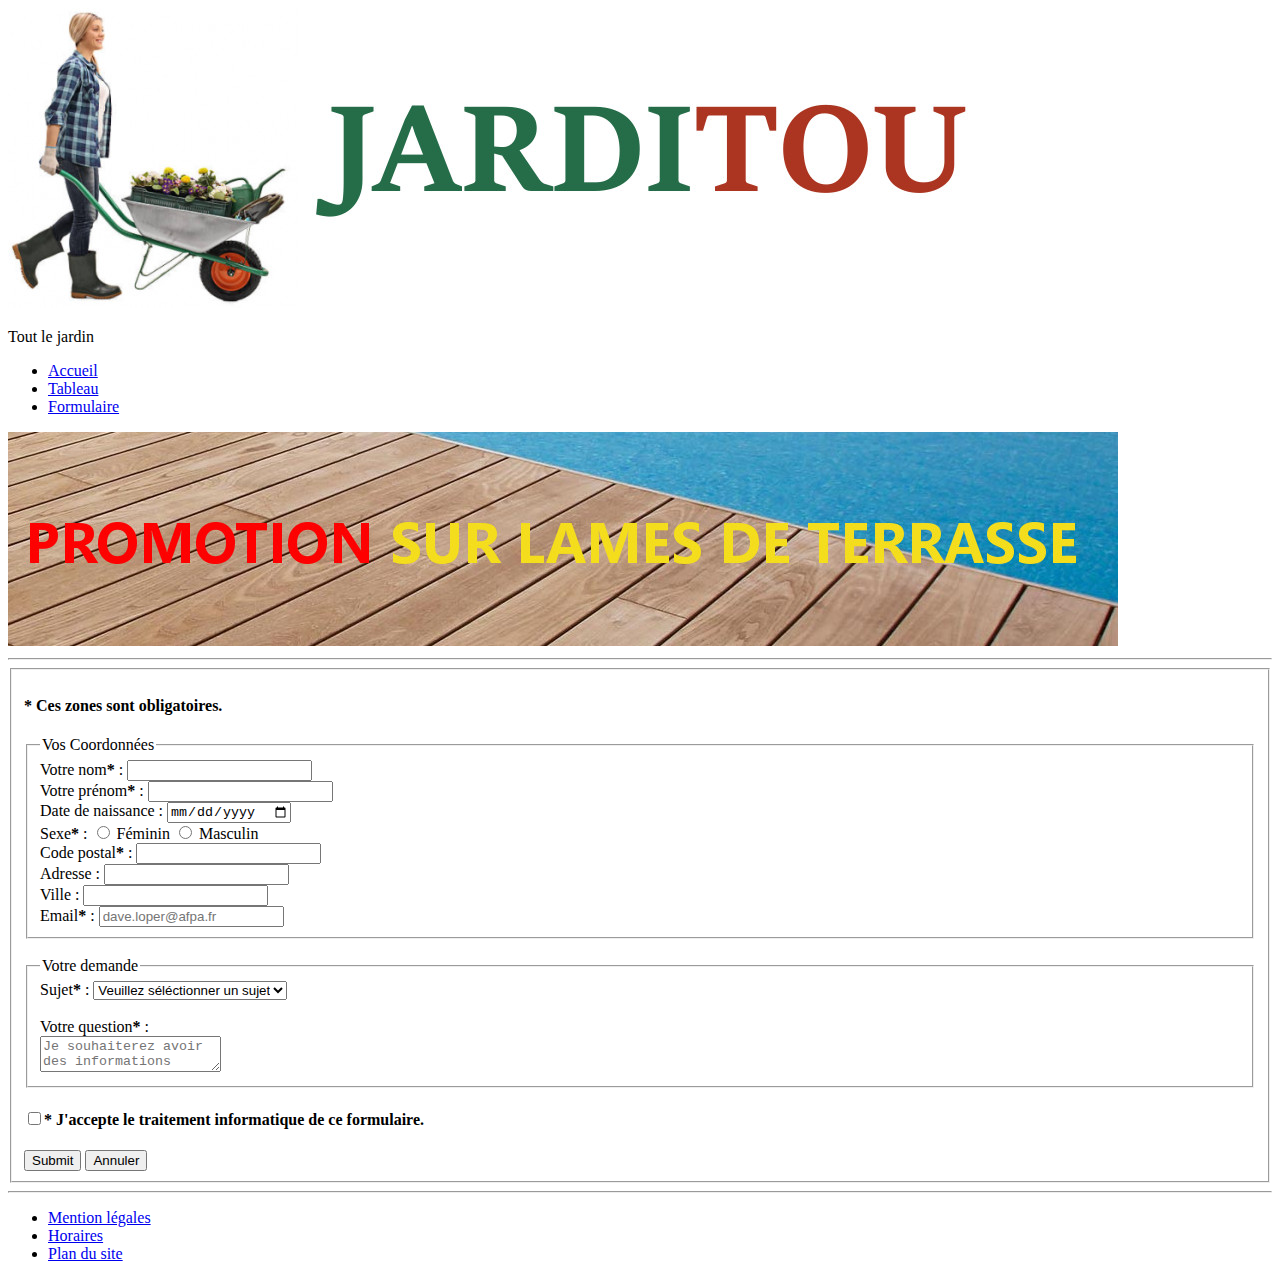
==== contact.html @ 191d5e93 "Jarditou Bootstrap" ====
<!DOCTYPE html>
<html lang="fr">
  <head>
    <meta charset="UTF-8">
    <meta name="viewport" content="width=device-width, initial-scale=1.0, shrink-to-fit=no">
    <title>Formulaire</title>
    <link rel="icon" href="assets/img/jarditou_logo.jpg">
    <link rel="stylesheet" href="assets/css/style.css">
  </head>

<body>

    <header class="flex">     <!--Entete-->
        <img class="one" id="one" src="assets/img/jarditou_logo.jpg" alt="jarditou_logo">
        <p class="two flex" id="two">Tout le jardin</p>
      </header>     <!--Fin Entete-->
  
  
      <nav typeof="SiteNavigationElement">      <!--Menu Navigation-->
        <ul class="nav-list flex">
          <li><a class="nav-list-item" href="index.html">Accueil</a></li>
          <li><a class="nav-list-item" href="tableau.html">Tableau</a></li>
          <li><a class="nav-list-item" href="contact.html">Formulaire</a></li>
        </ul>
        <img class="promo" src="assets/img/promotion.jpg" alt="promotion">      <!--Banderole Promo-->
      </nav>      <!--Fin Menu Navigation-->

    <hr>

    <form action="http://bienvu.net/script.php" method="get" id="formulaire">

        
    <fieldset id="form">
        <h4><b>* </b>Ces zones sont obligatoires.</h4>
        <fieldset class="form1">

            <legend>Vos Coordonnées</legend>

                <label for="nom" class="formu" >Votre nom<b>* </b>: </label><input required type="text" name="nom" id="nom" class="formu">

            <br>

                <label for="prenom" class="formu">Votre prénom<b>* </b>: </label><input required type="text" name="prenom" id="prenom" class="formu">

            <br>

                <label for="ddn" class="formu">Date de naissance : </label><input type="date" name="ddn" id="ddn" class="formu">

            <br>


            <label for=sexe class="formu"> Sexe<b>*</b> : </label>
                <input type="radio" name="sexe" value="Féminin" required id="sexe" class="formu"> Féminin
                <input type="radio" name="sexe" value="Masculin" class="formu"> Masculin

            <br>

                <label for="cp" class="formu">Code postal<b>* </b>: </label><input required type="number" name="cp" id="cp" class="formu">

            <br>

                <label for="adresse" class="formu">Adresse : </label><input type="text" name="adresse" id="adresse" class="formu">

            <br>

                <label for="ville" class="formu">Ville : </label><input type="text" name="ville" id="ville" class="formu">

            <br>

                <label for="email" class="formu">Email<b>* </b>: </label><input required type="email" name="email" id="email" placeholder="dave.loper@afpa.fr" class="formu" >

        </fieldset>   

            <br>

        <fieldset class="form1">

            <legend>Votre demande</legend>

            <label for="sujet" class="formu">Sujet<b>* </b>: </label>

                <select id="demande" class="formu" name="sujet" required> 

                    <option value="" selected disabled>Veuillez séléctionner un sujet</option>

                    <option value="commandes" id="commande">Mes commandes</option>

                    <option value="question" id="question">Question sur un produit</option>

                    <option value="réclamation" id="reclamation">Réclamation</option>

                    <option value="autres" id="autre">Autres</option>

                </select>
            <br>
            <br>

            <label for="question" class="formu">Votre question<b>* </b>: </label>
            <br>
            <span>
                <textarea class="formu" id="subject" name="subject" placeholder="Je souhaiterez avoir des informations concernant la Promotion sur les lames de terrasse."></textarea>
            </span>
                  
        </fieldset>

        <h4><input type="checkbox" name="conditions" value="j'accepte le traitement informatique de ce formulaire" class="formu"><b>* </b>J'accepte le traitement informatique de ce formulaire.</h4>

                <input type="submit">

                <input type="reset" value="Annuler">
    </fieldset>
                   
    </form>

    <hr>
    
    <footer class="footer">
        <ul class="nav-list">
            <li><a href="#" class="nav-list-item">Mention légales</a></li>
            <li><a href="#" class="nav-list-item">Horaires</a></li>
            <li><a href="#" class="nav-list-item">Plan du site</a></li>       
        </ul>
    </footer>

</body>

</html>
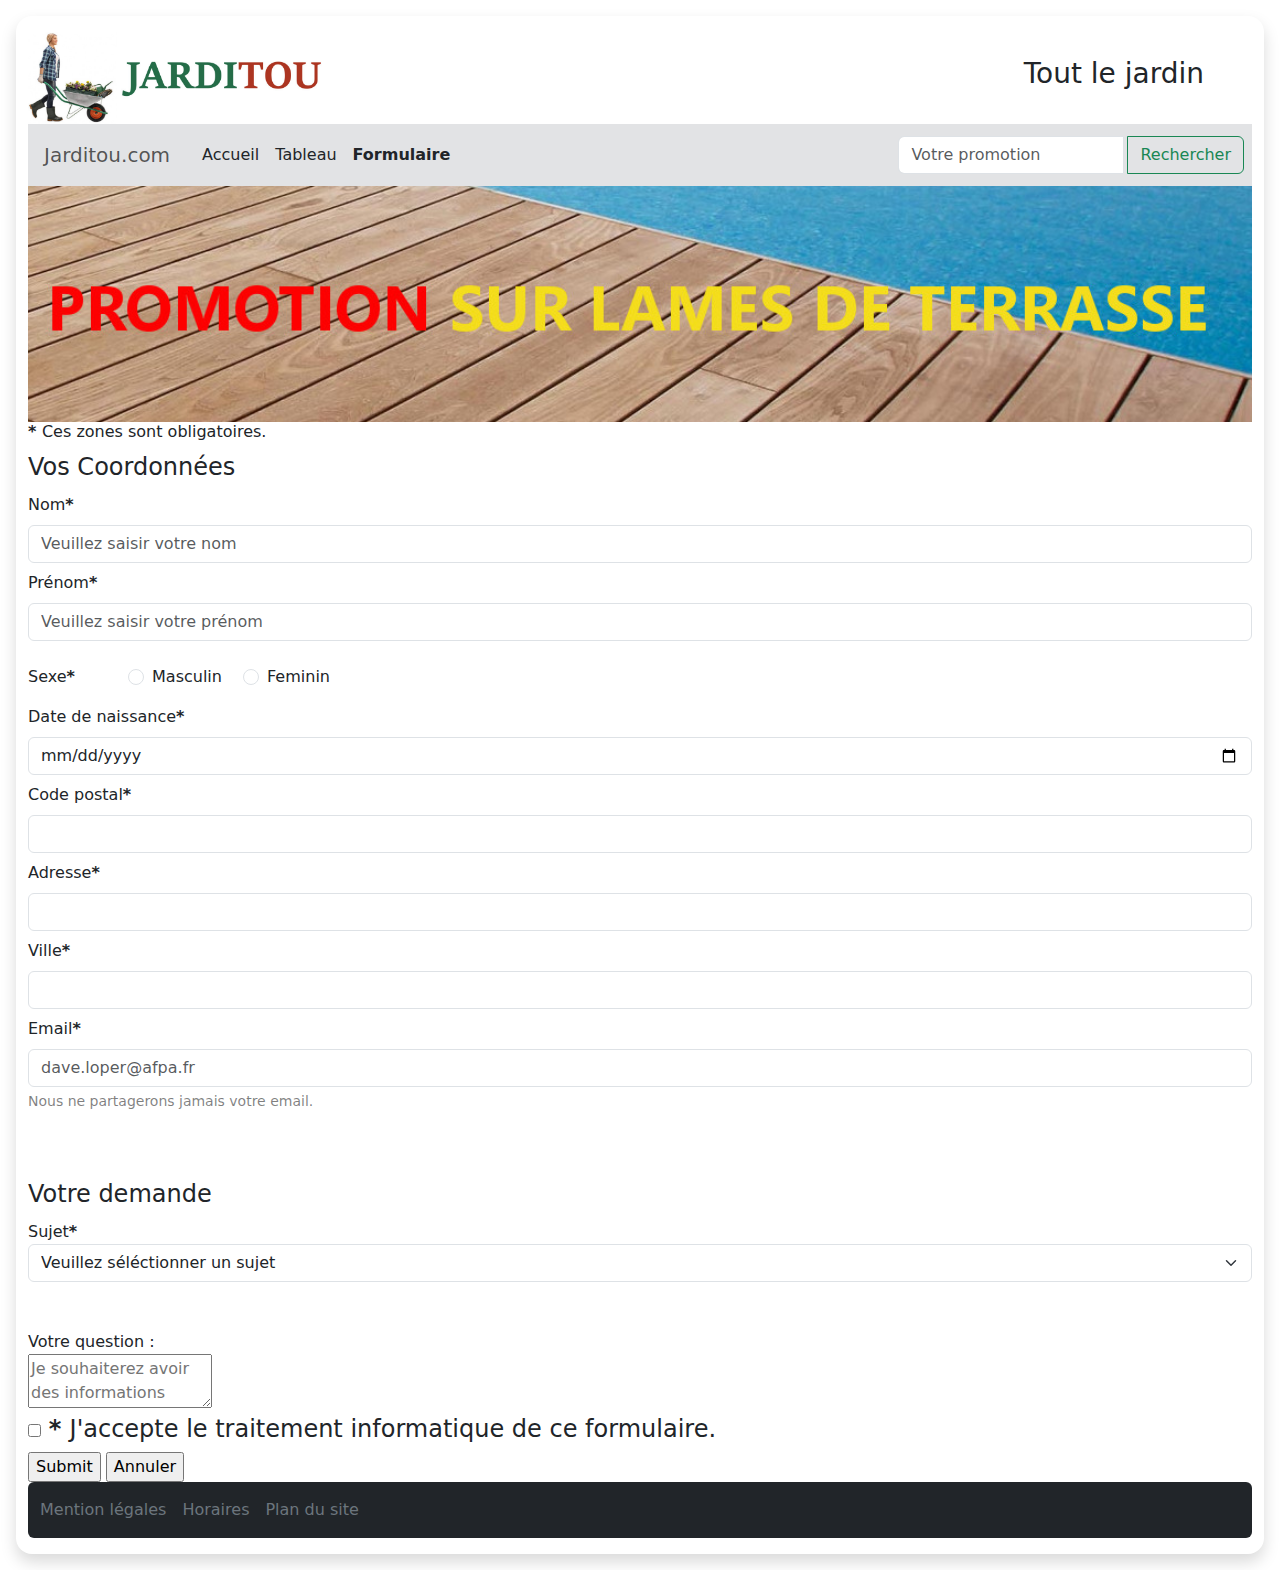
==== commit 71f09e55: "Début contact en bootstrap" ====
--- a/contact.html
+++ b/contact.html
@@ -5,123 +5,205 @@
     <meta name="viewport" content="width=device-width, initial-scale=1.0, shrink-to-fit=no">
     <title>Formulaire</title>
     <link rel="icon" href="assets/img/jarditou_logo.jpg">
-    <link rel="stylesheet" href="assets/css/style.css">
+    <link
+    href="https://cdn.jsdelivr.net/npm/bootstrap@5.3.2/dist/css/bootstrap.min.css"
+    rel="stylesheet"
+  />
+  <!-- <script src="https://cdn.jsdelivr.net/npm/bootstrap@5.3.2/dist/js/bootstrap.bundle.min.js"></script> -->
   </head>
 
-<body>
-
-    <header class="flex">     <!--Entete-->
-        <img class="one" id="one" src="assets/img/jarditou_logo.jpg" alt="jarditou_logo">
-        <p class="two flex" id="two">Tout le jardin</p>
-      </header>     <!--Fin Entete-->
-  
-  
-      <nav typeof="SiteNavigationElement">      <!--Menu Navigation-->
-        <ul class="nav-list flex">
-          <li><a class="nav-list-item" href="index.html">Accueil</a></li>
-          <li><a class="nav-list-item" href="tableau.html">Tableau</a></li>
-          <li><a class="nav-list-item" href="contact.html">Formulaire</a></li>
-        </ul>
-        <img class="promo" src="assets/img/promotion.jpg" alt="promotion">      <!--Banderole Promo-->
-      </nav>      <!--Fin Menu Navigation-->
-
-    <hr>
-
-    <form action="http://bienvu.net/script.php" method="get" id="formulaire">
-
-        
-    <fieldset id="form">
-        <h4><b>* </b>Ces zones sont obligatoires.</h4>
-        <fieldset class="form1">
-
+  <body class="shadow m-3 py-3 rounded-4">
+    <div class="container-fluid">
+        <!--Entete-->
+        <header class="d-none d-md-block">
+          <div class="d-flex justify-content-between">
+            <img
+              class="w-25 img-fluid"
+              id="one"
+              src="assets/img/jarditou_logo.jpg"
+              alt="jarditou_logo"
+            />
+            <h2 class="align-self-center w-auto me-5 fs-3 fw-normal" id="two">Tout le jardin</h2>
+          </div>
+        </header>
+        <!--Fin Entete-->
+
+        <nav class="navbar navbar-expand-md bg-secondary-subtle">
+          <ul class="navbar-nav">
+            <li class="nav-item">
+              <a href="index.html" class="nav-link ms-2 fs-5 align-self-center">Jarditou.com</a>
+            </li>
+          </ul>
+          <div class="collapse navbar-collapse ps-3" id="navbarNav">
+            <ul class="navbar-nav">
+              <li class="nav-item">
+                <a href="index.html" class="nav-link text-dark">Accueil</a>
+              </li>
+              <li class="nav-item">
+                <a href="tableau.html" class="nav-link text-dark">Tableau</a>
+              </li>
+              <li class="nav-item">
+                <a href="contact.html" class="nav-link text-dark fw-semibold">Formulaire</a>
+              </li>
+            </ul>
+          </div>
+          <div>
+            <div class="input-group">
+              <input
+                type="text"
+                class="form-control d-none d-md-block me-1 fs-6 fw-light"
+                id="inputRecherche"
+                placeholder="Votre promotion"
+              />
+              <button
+                type="submit"
+                class="btn btn-outline-success me-2 d-none d-md-block"
+              >
+                Rechercher
+              </button>
+            </div>
+            <button
+            class="navbar-toggler me-3"
+            type="button"
+            data-bs-toggle="collapse"
+            data-bs-target="#navbarNav"
+            aria-controls="navbarNav"
+            aria-expanded="false"
+            aria-label="Toggle navigation"
+          >
+            <span class="navbar-toggler-icon"></span>
+          </button>
+          </div>
+        </nav>
+
+        <img
+          src="assets/img/promotion.jpg"
+          alt="promotion"
+          class="img-fluid col-12"
+        />
+        <!-- Bande Promo -->
+      <div>
+        <form action="http://bienvu.net/script.php" method="get" id="formulaire" novalidate>
+          <fieldset id="form">
+            <h6><b>* </b>Ces zones sont obligatoires.</h6>
+          <fieldset>
             <legend>Vos Coordonnées</legend>
-
-                <label for="nom" class="formu" >Votre nom<b>* </b>: </label><input required type="text" name="nom" id="nom" class="formu">
-
-            <br>
-
-                <label for="prenom" class="formu">Votre prénom<b>* </b>: </label><input required type="text" name="prenom" id="prenom" class="formu">
-
-            <br>
-
-                <label for="ddn" class="formu">Date de naissance : </label><input type="date" name="ddn" id="ddn" class="formu">
-
-            <br>
-
-
-            <label for=sexe class="formu"> Sexe<b>*</b> : </label>
-                <input type="radio" name="sexe" value="Féminin" required id="sexe" class="formu"> Féminin
-                <input type="radio" name="sexe" value="Masculin" class="formu"> Masculin
-
-            <br>
-
-                <label for="cp" class="formu">Code postal<b>* </b>: </label><input required type="number" name="cp" id="cp" class="formu">
-
-            <br>
-
-                <label for="adresse" class="formu">Adresse : </label><input type="text" name="adresse" id="adresse" class="formu">
-
-            <br>
-
-                <label for="ville" class="formu">Ville : </label><input type="text" name="ville" id="ville" class="formu">
-
-            <br>
-
-                <label for="email" class="formu">Email<b>* </b>: </label><input required type="email" name="email" id="email" placeholder="dave.loper@afpa.fr" class="formu" >
-
-        </fieldset>   
-
-            <br>
-
-        <fieldset class="form1">
-
-            <legend>Votre demande</legend>
-
-            <label for="sujet" class="formu">Sujet<b>* </b>: </label>
-
-                <select id="demande" class="formu" name="sujet" required> 
-
-                    <option value="" selected disabled>Veuillez séléctionner un sujet</option>
-
-                    <option value="commandes" id="commande">Mes commandes</option>
-
-                    <option value="question" id="question">Question sur un produit</option>
-
-                    <option value="réclamation" id="reclamation">Réclamation</option>
-
-                    <option value="autres" id="autre">Autres</option>
-
-                </select>
-            <br>
-            <br>
-
-            <label for="question" class="formu">Votre question<b>* </b>: </label>
-            <br>
-            <span>
-                <textarea class="formu" id="subject" name="subject" placeholder="Je souhaiterez avoir des informations concernant la Promotion sur les lames de terrasse."></textarea>
-            </span>
-                  
-        </fieldset>
-
-        <h4><input type="checkbox" name="conditions" value="j'accepte le traitement informatique de ce formulaire" class="formu"><b>* </b>J'accepte le traitement informatique de ce formulaire.</h4>
-
-                <input type="submit">
-
-                <input type="reset" value="Annuler">
-    </fieldset>
-                   
-    </form>
-
-    <hr>
-    
-    <footer class="footer">
-        <ul class="nav-list">
-            <li><a href="#" class="nav-list-item">Mention légales</a></li>
-            <li><a href="#" class="nav-list-item">Horaires</a></li>
-            <li><a href="#" class="nav-list-item">Plan du site</a></li>       
-        </ul>
-    </footer>
-
-</body>
-
+            <div class="mb-2">
+              <label for="exampleInputNom" class="form-label">Nom<b>*</b></label>
+              <input type="text" class="form-control" id="exampleInputNom" aria-describedby="nomHelp" placeholder="Veuillez saisir votre nom" >
+              <span id="nomError" class="error text-danger"></span>
+            </div>
+
+            <div class="mb-2">
+              <label for="exampleInputPrenom" class="form-label">Prénom<b>*</b></label>
+              <input type="text" class="form-control" id="exampleInputPrenom" aria-describedby="prenomHelp" placeholder="Veuillez saisir votre prénom" >
+              <span id="prenomError" class="error text-danger"></span>
+            </div>
+            <div class="mb-2">
+              <span for="flexRadioOptions" class="me-5">Sexe<b>*</b></span>
+                <div class="form-check form-check-inline mt-3">
+                    <input class="form-check-input" type="radio" name="inlineRadioOptions" id="inlineRadioMasculin" value="option1">
+                    <label class="form-check-label" for="inlineRadioMasculin">Masculin</label>
+                </div>
+                <div class="form-check form-check-inline mb-2">
+                    <input class="form-check-input" type="radio" name="inlineRadioOptions" id="inlineRadioFeminin" value="option2">
+                    <label class="form-check-label" for="inlineRadioFeminin">Feminin</label>
+                </div>
+              </div>
+                <div class="mb-2">
+                    <label for="exampleInputDate" class="form-label">Date de naissance<b>*</b></label>
+                    <input type="date" class="form-control" id="exampleInputDate" aria-describedby="prenomHelp">
+
+                </div>
+
+                <div class="mb-2">
+                    <label for="exampleInputCp" class="form-label">Code postal<b>*</b></label>
+                    <input type="number" class="form-control" id="exampleInputCp" aria-describedby="CpHelp">
+                    <span id="cpError" class="error text-danger"></span>
+                </div>
+
+                <div class="mb-2">
+                    <label for="exampleInputAdresse" class="form-label">Adresse<b>*</b></label>
+                    <input type="text" class="form-control" id="exampleInputAdresse" aria-describedby="adresseHelp">
+                    <!-- <div id="emailHelp" class="form-text">We'll never share your email with anyone else.</div> -->
+                </div>
+
+                <div class="mb-2">
+                    <label for="exampleInputVille" class="form-label">Ville<b>*</b></label>
+                    <input type="text" class="form-control" id="exampleInputVille" aria-describedby="villeHelp">
+                    <span id="villeError" class="error text-danger"></span>
+                </div>
+
+                <div class="mb-3">
+                    <label for="exampleInputEmail" class="form-label">Email<b>*</b></label>
+                    <input type="email" class="form-control" id="exampleInputEmail" aria-describedby="emailHelp" placeholder="dave.loper@afpa.fr">
+                    <div id="emailHelp" class="form-text text-black-50">Nous ne partagerons jamais votre email.</div>
+                    <span id="emailError" class="error text-danger"></span><br>
+                </div>
+
+            </fieldset>   
+                <br>
+                <fieldset class="form1">
+                  <legend>Votre demande</legend>
+                      <span class="labelo">Sujet<b>*</b></span>
+                  <select id="demande" class="form-select" aria-label="Default selected" name="sujet" > 
+                      <option value="" selected disabled>Veuillez séléctionner un sujet</option>
+                      <option value="commandes" id="commande">Mes commandes</option>
+                      <option value="question" id="question">Question sur un produit</option>
+                      <option value="réclamation" id="reclamation">Réclamation</option>
+                      <option value="autres" id="autre">Autres</option>
+                  </select><br><br>
+                      <span class="labelo">Votre question : </span><br>
+                  <span>
+                      <textarea class="formu" id="subject" name="subject" placeholder="Je souhaiterez avoir des informations concernant la Promotion sur les lames de terrasse."></textarea>
+                  </span>  
+              </fieldset>
+              <h4><input type="checkbox" name="conditions" value="j'accepte le traitement informatique de ce formulaire"  id="conditions">
+                  <b>* </b>J'accepte le traitement informatique de ce formulaire.<br>
+                  <span id="conditionsError" class="error"></span>
+              </h4>
+                  <input type="submit">
+                  <input type="reset" value="Annuler">
+              </fieldset>
+          </form>
+      </div>
+      <footer class="bg-dark rounded-2">
+          <!-- Pied de Page -->
+          <div class="row">
+            <nav class="navbar navbar-expand-md">
+              <button
+                class="navbar-toggler ms-4 bg"
+                type="button"
+                data-bs-toggle="collapse"
+                data-bs-target="#navbarFooter"
+                aria-controls="navbarFooter"
+                aria-expanded="false"
+                aria-label="Toggle navigation"
+              >
+                <span class="navbar-toggler-icon "><svg xmlns="http://www.w3.org/2000/svg" width="25" height="25" fill="currentColor" class="bi bi-list" viewBox="0 0 16 16">
+                  <path fill-rule="evenodd" d="M2.5 12a.5.5 0 0 1 .5-.5h10a.5.5 0 0 1 0 1H3a.5.5 0 0 1-.5-.5zm0-4a.5.5 0 0 1 .5-.5h10a.5.5 0 0 1 0 1H3a.5.5 0 0 1-.5-.5zm0-4a.5.5 0 0 1 .5-.5h10a.5.5 0 0 1 0 1H3a.5.5 0 0 1-.5-.5z">
+                </svg></span>
+              </button>
+              <!-- Menu Navigation -->
+              <div class="collapse navbar-collapse" id="navbarFooter">
+                <ul class="navbar-nav ms-3">
+                  <li class="nav-item">
+                    <a href="#" class="nav-link text-secondary">Mention légales</a>
+                  </li>
+                  <li class="nav-item">
+                    <a href="#" class="nav-link text-secondary">Horaires</a>
+                  </li>
+                  <li class="nav-item">
+                    <a href="#" class="nav-link text-secondary">Plan du site</a>
+                  </li>
+                </ul>
+              </div>
+              <!-- Fin Menu Navigation -->
+            </nav>
+          </div>
+        </footer>
+    </div>
+      <script src="https://cdn.jsdelivr.net/npm/bootstrap@5.3.2/dist/js/bootstrap.bundle.min.js"></script>
+      <script src="assets/js/contact.js"></script>
+  </body>
 </html>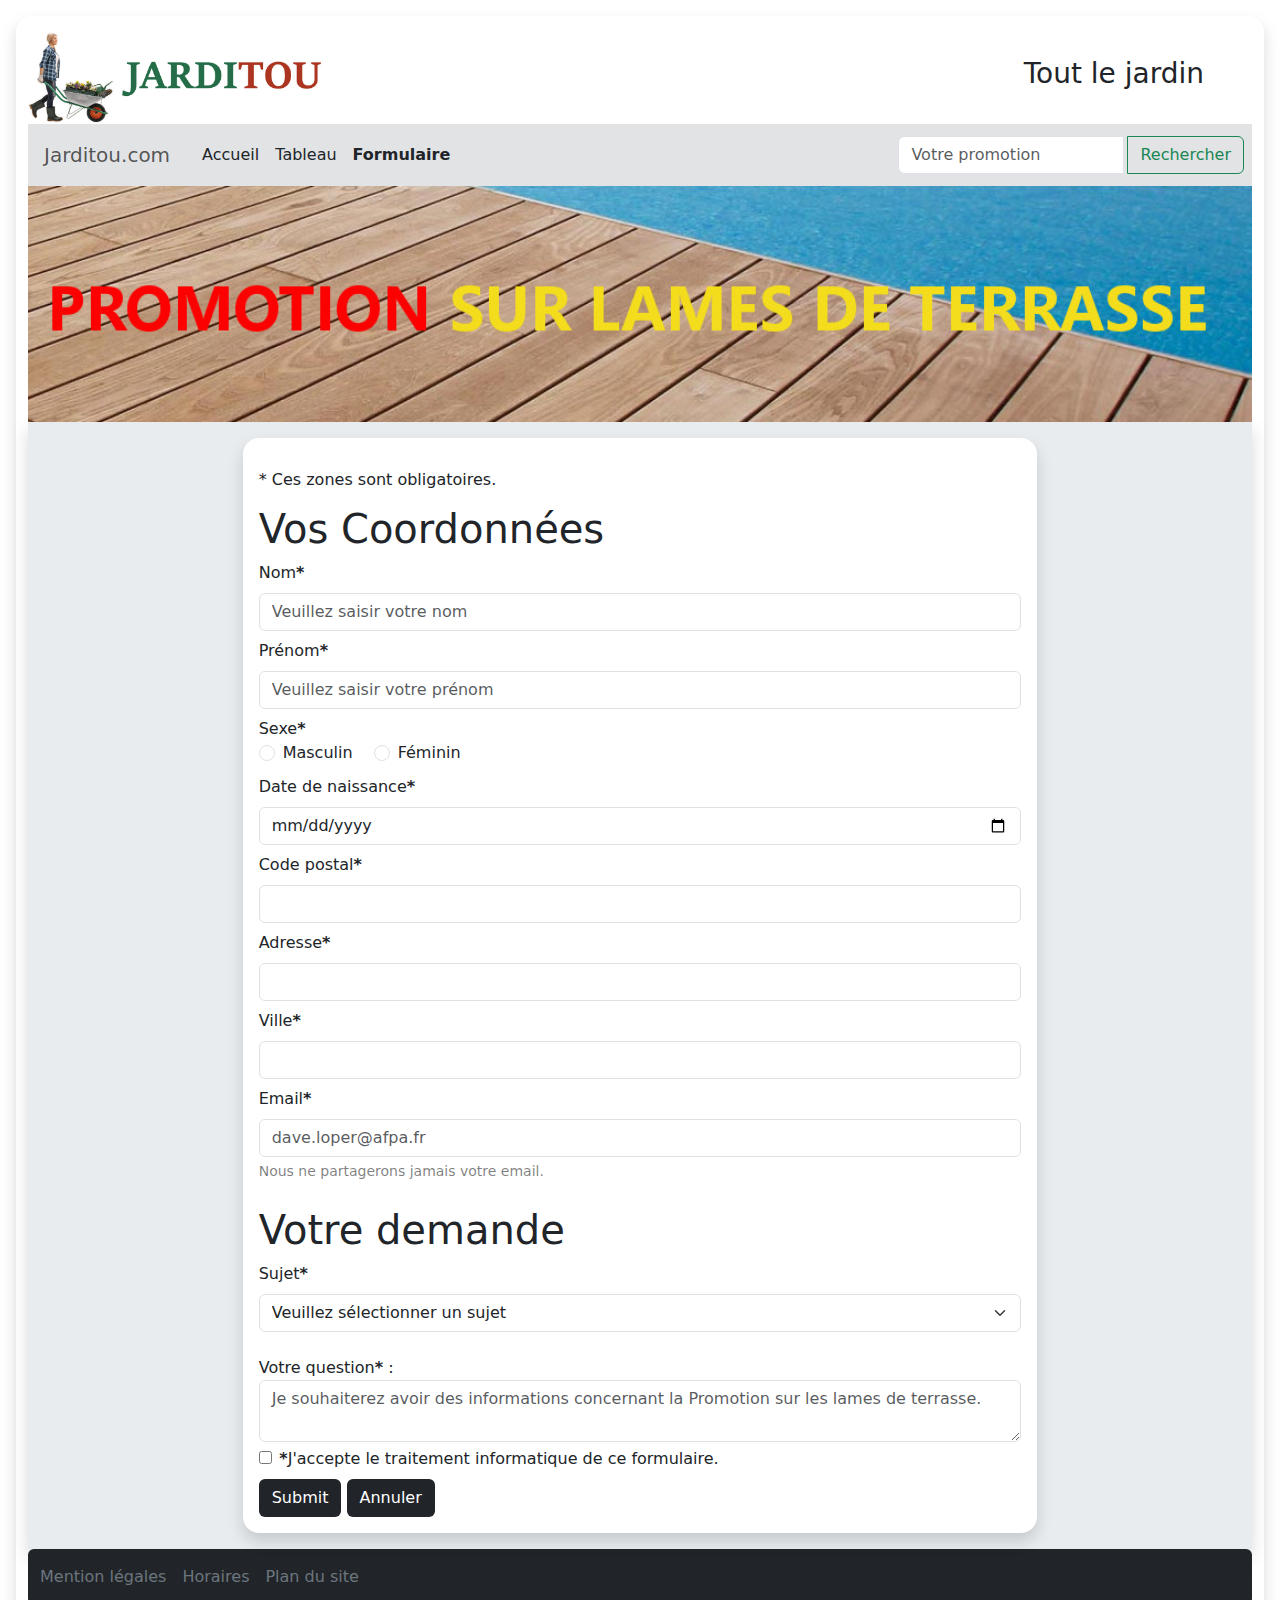
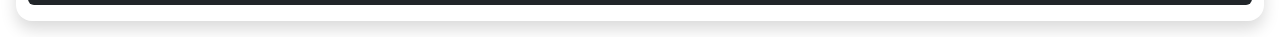
==== commit e6cc6a2d: "Formulaire + JS" ====
--- a/contact.html
+++ b/contact.html
@@ -7,8 +7,7 @@
     <link rel="icon" href="assets/img/jarditou_logo.jpg">
     <link
     href="https://cdn.jsdelivr.net/npm/bootstrap@5.3.2/dist/css/bootstrap.min.css"
-    rel="stylesheet"
-  />
+    rel="stylesheet">
   <!-- <script src="https://cdn.jsdelivr.net/npm/bootstrap@5.3.2/dist/js/bootstrap.bundle.min.js"></script> -->
   </head>
 
@@ -21,8 +20,7 @@
               class="w-25 img-fluid"
               id="one"
               src="assets/img/jarditou_logo.jpg"
-              alt="jarditou_logo"
-            />
+              alt="jarditou_logo">
             <h2 class="align-self-center w-auto me-5 fs-3 fw-normal" id="two">Tout le jardin</h2>
           </div>
         </header>
@@ -53,8 +51,7 @@
                 type="text"
                 class="form-control d-none d-md-block me-1 fs-6 fw-light"
                 id="inputRecherche"
-                placeholder="Votre promotion"
-              />
+                placeholder="Votre promotion">
               <button
                 type="submit"
                 class="btn btn-outline-success me-2 d-none d-md-block"
@@ -79,93 +76,116 @@
         <img
           src="assets/img/promotion.jpg"
           alt="promotion"
-          class="img-fluid col-12"
-        />
+          class="img-fluid col-12">
         <!-- Bande Promo -->
-      <div>
-        <form action="http://bienvu.net/script.php" method="get" id="formulaire" novalidate>
-          <fieldset id="form">
-            <h6><b>* </b>Ces zones sont obligatoires.</h6>
-          <fieldset>
-            <legend>Vos Coordonnées</legend>
+
+        <!--Formulaire-->
+      <div class="shadow px-3 py-3 col-12 d-flex justify-content-center bg-body-secondary">
+        <form action="http://bienvu.net/script.php" method="get" id="formulaire" class="shadow p-3 rounded-4 col-md-8 bg-body" novalidate>
+          <div id="form">
+            <h6 class="fw-light my-3"><b>* </b>Ces zones sont obligatoires.</h6>
+          <div>
+            <h6 class="fs-1">Vos Coordonnées</h6>
+
+            <!-- NOM -->
             <div class="mb-2">
               <label for="exampleInputNom" class="form-label">Nom<b>*</b></label>
-              <input type="text" class="form-control" id="exampleInputNom" aria-describedby="nomHelp" placeholder="Veuillez saisir votre nom" >
-              <span id="nomError" class="error text-danger"></span>
-            </div>
-
+              <input type="text" class="form-control" id="exampleInputNom" placeholder="Veuillez saisir votre nom" required>
+              <span id="nomError" class="error text-danger form-text"></span>
+            </div>
+
+            <!-- PRENOM -->
             <div class="mb-2">
               <label for="exampleInputPrenom" class="form-label">Prénom<b>*</b></label>
-              <input type="text" class="form-control" id="exampleInputPrenom" aria-describedby="prenomHelp" placeholder="Veuillez saisir votre prénom" >
-              <span id="prenomError" class="error text-danger"></span>
-            </div>
-            <div class="mb-2">
-              <span for="flexRadioOptions" class="me-5">Sexe<b>*</b></span>
-                <div class="form-check form-check-inline mt-3">
-                    <input class="form-check-input" type="radio" name="inlineRadioOptions" id="inlineRadioMasculin" value="option1">
-                    <label class="form-check-label" for="inlineRadioMasculin">Masculin</label>
-                </div>
-                <div class="form-check form-check-inline mb-2">
-                    <input class="form-check-input" type="radio" name="inlineRadioOptions" id="inlineRadioFeminin" value="option2">
-                    <label class="form-check-label" for="inlineRadioFeminin">Feminin</label>
-                </div>
-              </div>
-                <div class="mb-2">
-                    <label for="exampleInputDate" class="form-label">Date de naissance<b>*</b></label>
-                    <input type="date" class="form-control" id="exampleInputDate" aria-describedby="prenomHelp">
-
-                </div>
-
-                <div class="mb-2">
-                    <label for="exampleInputCp" class="form-label">Code postal<b>*</b></label>
-                    <input type="number" class="form-control" id="exampleInputCp" aria-describedby="CpHelp">
-                    <span id="cpError" class="error text-danger"></span>
-                </div>
-
-                <div class="mb-2">
-                    <label for="exampleInputAdresse" class="form-label">Adresse<b>*</b></label>
-                    <input type="text" class="form-control" id="exampleInputAdresse" aria-describedby="adresseHelp">
-                    <!-- <div id="emailHelp" class="form-text">We'll never share your email with anyone else.</div> -->
-                </div>
-
-                <div class="mb-2">
-                    <label for="exampleInputVille" class="form-label">Ville<b>*</b></label>
-                    <input type="text" class="form-control" id="exampleInputVille" aria-describedby="villeHelp">
-                    <span id="villeError" class="error text-danger"></span>
-                </div>
-
-                <div class="mb-3">
-                    <label for="exampleInputEmail" class="form-label">Email<b>*</b></label>
-                    <input type="email" class="form-control" id="exampleInputEmail" aria-describedby="emailHelp" placeholder="dave.loper@afpa.fr">
-                    <div id="emailHelp" class="form-text text-black-50">Nous ne partagerons jamais votre email.</div>
-                    <span id="emailError" class="error text-danger"></span><br>
-                </div>
-
-            </fieldset>   
+              <input type="text" class="form-control" id="exampleInputPrenom" placeholder="Veuillez saisir votre prénom" required>
+              <span id="prenomError" class="error text-danger form-text"></span>
+            </div>
+
+            <!-- SEXE -->
+            <div class="col-12">
+              <label for="inlineRadioMasculin">Sexe<b>*</b></label><br>
+              <div class="form-check form-check-inline">
+                  <input class="form-check-input" type="radio" name="sexe" id="inlineRadioMasculin" value="masculin" required>
+                  <label for="inlineRadioMasculin" class="form-check-label">Masculin</label>
+              </div>
+              <div class="form-check form-check-inline">
+                  <input class="form-check-input" type="radio" name="sexe" id="inlineRadioFeminin" value="feminin" required>
+                  <label for="inlineRadioFeminin" class="form-check-label">Féminin</label>
+              </div>
+            </div>
+          
+            <span id="sexeError" class="error text-danger form-text mb-2"></span>
+
+            <!-- DATE DE NAISSANCE -->
+            <div class="my-2">
+                <label for="exampleInputDate" class="form-label">Date de naissance<b>*</b></label>
+                <input type="date" class="form-control" id="exampleInputDate" required>
+                <span id="dateError" class="error form-text text-danger"></span>
+            </div>
+
+            <!-- CODE POSTAL -->
+            <div class="mb-2">
+                <label for="exampleInputCp" class="form-label">Code postal<b>*</b></label>
+                <input type="number" class="form-control" id="exampleInputCp" required>
+                <span id="cpError" class="error text-danger form-text"></span>
+            </div>
+
+            <!-- ADRESSE -->
+            <div class="mb-2">
+                <label for="exampleInputAdresse" class="form-label">Adresse<b>*</b></label>
+                <input type="text" class="form-control" id="exampleInputAdresse" required>
+                <span id="adresseError" class="error text-danger form-text"></span>
+            </div>
+
+            <!-- VILLE -->
+            <div class="mb-2">
+                <label for="exampleInputVille" class="form-label">Ville<b>*</b></label>
+                <input type="text" class="form-control" id="exampleInputVille" required>
+                <span id="villeError" class="error form-text text-danger"></span>
+            </div>
+
+            <!-- EMAIL -->
+            <div>
+                <label for="exampleInputEmail" class="form-label">Email<b>*</b></label>
+                <input type="email" class="form-control" id="exampleInputEmail" placeholder="dave.loper@afpa.fr" required>
+              <div id="emailHelp" class="form-text text-black-50">
+                Nous ne partagerons jamais votre email.
+              </div>
+                <span id="emailError" class="error text-danger form-text"></span>
+            </div>
+
+            </div>   
                 <br>
-                <fieldset class="form1">
-                  <legend>Votre demande</legend>
-                      <span class="labelo">Sujet<b>*</b></span>
-                  <select id="demande" class="form-select" aria-label="Default selected" name="sujet" > 
-                      <option value="" selected disabled>Veuillez séléctionner un sujet</option>
+                <div class="form1">
+                  <h1>Votre demande</h1>
+
+                  <!-- SUJET -->
+                      <span>Sujet<b>*</b></span>
+                    <select id="demande" class="form-select mt-2" aria-label="Default selected" name="sujet" required>
+                      <option value="" selected disabled>Veuillez sélectionner un sujet</option>
                       <option value="commandes" id="commande">Mes commandes</option>
                       <option value="question" id="question">Question sur un produit</option>
                       <option value="réclamation" id="reclamation">Réclamation</option>
                       <option value="autres" id="autre">Autres</option>
-                  </select><br><br>
-                      <span class="labelo">Votre question : </span><br>
+                    </select>
+                  <span id="sujetError" class="error text-danger form-text"></span><br>
+                    
+
+                  <!-- QUESTION -->
+                      <span class="textQuestion">Votre question<b>*</b> :</span><br>
                   <span>
-                      <textarea class="formu" id="subject" name="subject" placeholder="Je souhaiterez avoir des informations concernant la Promotion sur les lames de terrasse."></textarea>
-                  </span>  
-              </fieldset>
-              <h4><input type="checkbox" name="conditions" value="j'accepte le traitement informatique de ce formulaire"  id="conditions">
-                  <b>* </b>J'accepte le traitement informatique de ce formulaire.<br>
-                  <span id="conditionsError" class="error"></span>
+                      <textarea class="form-control" id="textQuestion" name="subject" placeholder="Je souhaiterez avoir des informations concernant la Promotion sur les lames de terrasse."></textarea>
+                  </span>
+                  <span class="error text-danger form-text" id="questionError"></span>  
+              </div>
+              <h4><input type="checkbox" name="conditions" value="j'accepte le traitement informatique de ce formulaire"  id="conditions" required>
+                  <span class="fs-6"><b>*</b>J'accepte le traitement informatique de ce formulaire.</span><br>
+                  <span id="conditionsError" class="error text-danger fs-6"></span>
               </h4>
-                  <input type="submit">
-                  <input type="reset" value="Annuler">
-              </fieldset>
-          </form>
+                  <input type="submit" class="btn text-bg-dark">
+                  <input type="reset" value="Annuler" class="btn text-bg-dark">
+            </div>
+        </form>
       </div>
       <footer class="bg-dark rounded-2">
           <!-- Pied de Page -->
@@ -178,11 +198,12 @@
                 data-bs-target="#navbarFooter"
                 aria-controls="navbarFooter"
                 aria-expanded="false"
-                aria-label="Toggle navigation"
-              >
-                <span class="navbar-toggler-icon "><svg xmlns="http://www.w3.org/2000/svg" width="25" height="25" fill="currentColor" class="bi bi-list" viewBox="0 0 16 16">
-                  <path fill-rule="evenodd" d="M2.5 12a.5.5 0 0 1 .5-.5h10a.5.5 0 0 1 0 1H3a.5.5 0 0 1-.5-.5zm0-4a.5.5 0 0 1 .5-.5h10a.5.5 0 0 1 0 1H3a.5.5 0 0 1-.5-.5zm0-4a.5.5 0 0 1 .5-.5h10a.5.5 0 0 1 0 1H3a.5.5 0 0 1-.5-.5z">
-                </svg></span>
+                aria-label="Toggle navigation">
+
+              <span class="navbar-toggler-icon"><svg xmlns="http://www.w3.org/2000/svg" width="25" height="25" fill="currentColor" class="bi bi-list" viewBox="0 0 16 16">
+                <path fill-rule="evenodd" d="M2.5 12a.5.5 0 0 1 .5-.5h10a.5.5 0 0 1 0 1H3a.5.5 0 0 1-.5-.5zm0-4a.5.5 0 0 1 .5-.5h10a.5.5 0 0 1 0 1H3a.5.5 0 0 1-.5-.5zm0-4a.5.5 0 0 1 .5-.5h10a.5.5 0 0 1 0 1H3a.5.5 0 0 1-.5-.5z"></path>
+              </svg></span>
+              
               </button>
               <!-- Menu Navigation -->
               <div class="collapse navbar-collapse" id="navbarFooter">
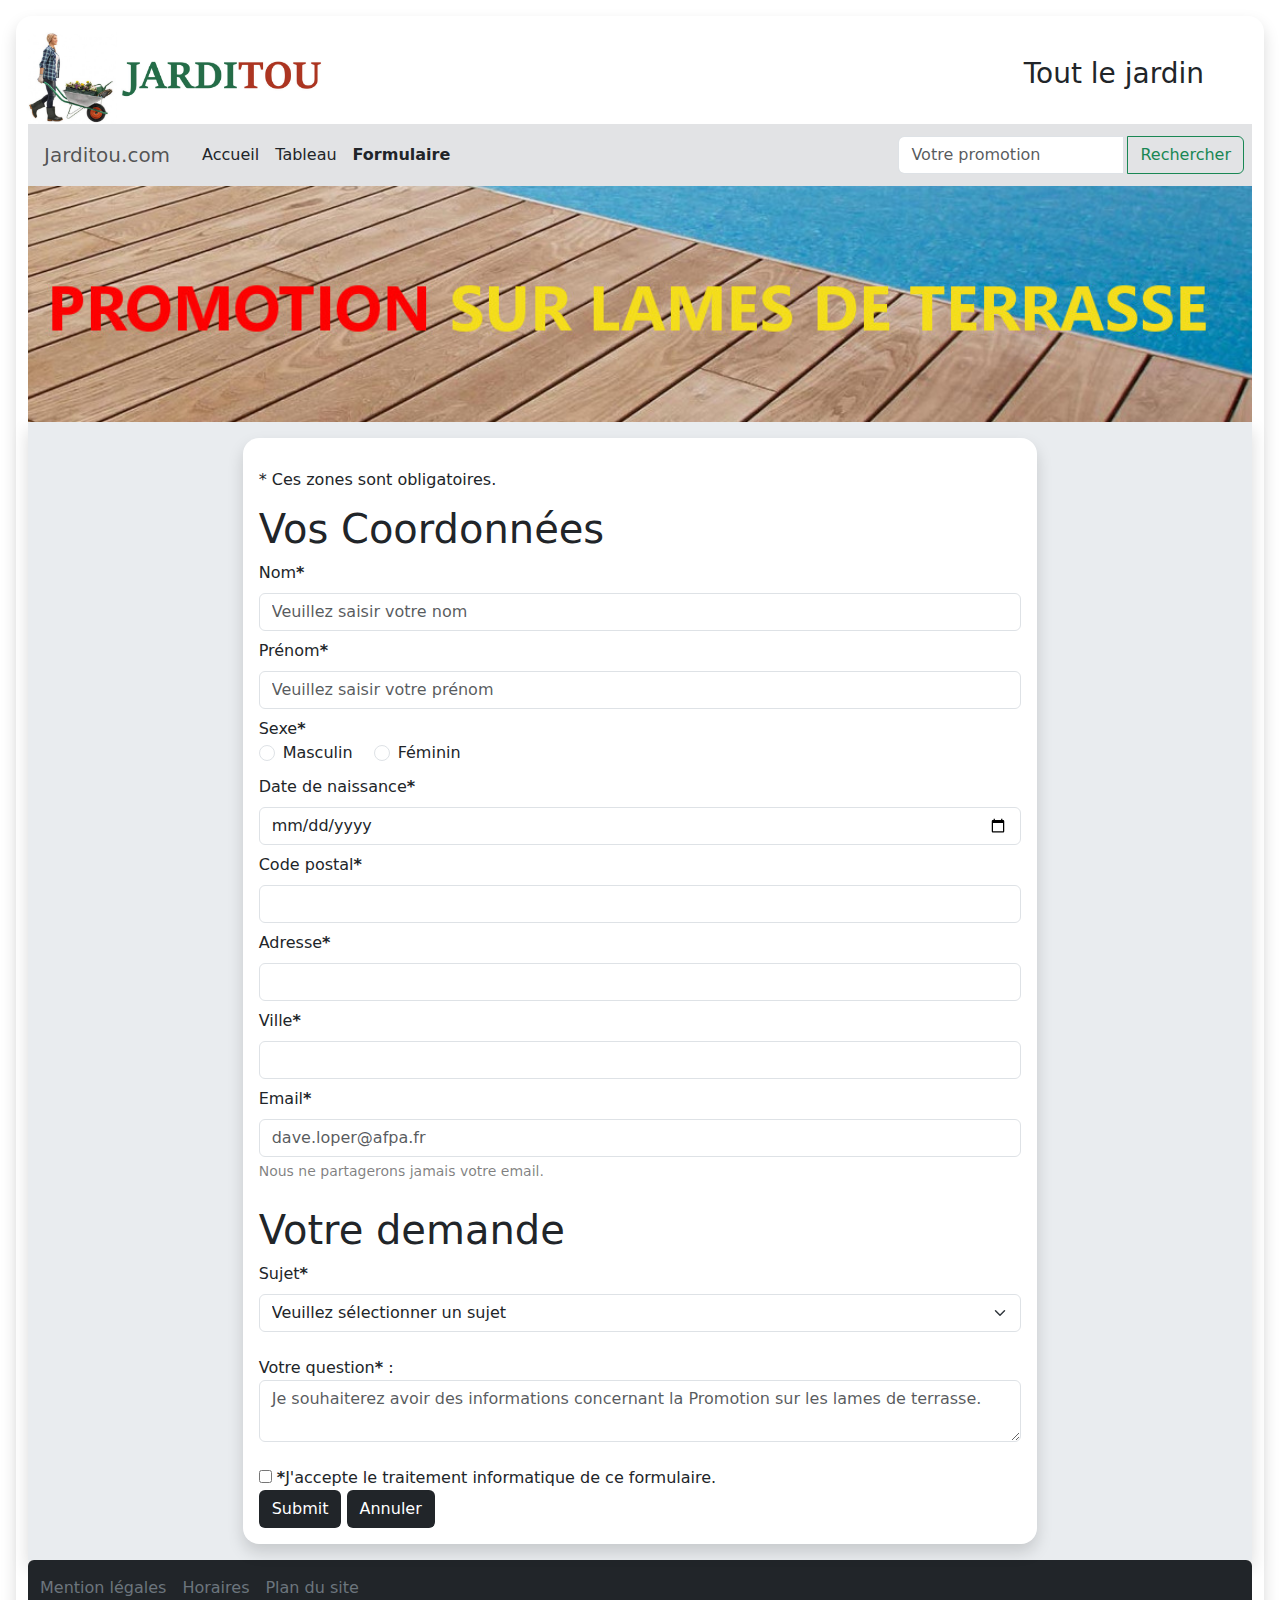
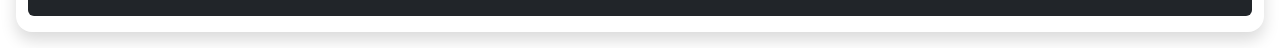
==== commit edd483d5: "Jquery" ====
--- a/contact.html
+++ b/contact.html
@@ -81,7 +81,7 @@
 
         <!--Formulaire-->
       <div class="shadow px-3 py-3 col-12 d-flex justify-content-center bg-body-secondary">
-        <form action="http://bienvu.net/script.php" method="get" id="formulaire" class="shadow p-3 rounded-4 col-md-8 bg-body" novalidate>
+        <form action="http://bienvu.net/script.php" method="post" id="formulaire" class="shadow p-3 rounded-4 col-md-8 bg-body" novalidate>
           <div id="form">
             <h6 class="fw-light my-3"><b>* </b>Ces zones sont obligatoires.</h6>
           <div>
@@ -91,14 +91,14 @@
             <div class="mb-2">
               <label for="exampleInputNom" class="form-label">Nom<b>*</b></label>
               <input type="text" class="form-control" id="exampleInputNom" placeholder="Veuillez saisir votre nom" required>
-              <span id="nomError" class="error text-danger form-text"></span>
+              <div class="text-danger alert alert-danger d-none" role="alert" id="NomError"></div>
             </div>
 
             <!-- PRENOM -->
             <div class="mb-2">
               <label for="exampleInputPrenom" class="form-label">Prénom<b>*</b></label>
               <input type="text" class="form-control" id="exampleInputPrenom" placeholder="Veuillez saisir votre prénom" required>
-              <span id="prenomError" class="error text-danger form-text"></span>
+              <div class="text-danger alert alert-danger d-none" role="alert" id="PrenomError"></div>
             </div>
 
             <!-- SEXE -->
@@ -113,35 +113,34 @@
                   <label for="inlineRadioFeminin" class="form-check-label">Féminin</label>
               </div>
             </div>
-          
-            <span id="sexeError" class="error text-danger form-text mb-2"></span>
+            <div class="text-danger alert alert-danger d-none" role="alert" id="SexeError"></div>
 
             <!-- DATE DE NAISSANCE -->
             <div class="my-2">
                 <label for="exampleInputDate" class="form-label">Date de naissance<b>*</b></label>
                 <input type="date" class="form-control" id="exampleInputDate" required>
-                <span id="dateError" class="error form-text text-danger"></span>
+                <div class="text-danger alert alert-danger d-none" role="alert" id="DateError"></div>
             </div>
 
             <!-- CODE POSTAL -->
             <div class="mb-2">
                 <label for="exampleInputCp" class="form-label">Code postal<b>*</b></label>
                 <input type="number" class="form-control" id="exampleInputCp" required>
-                <span id="cpError" class="error text-danger form-text"></span>
+                <div class="text-danger alert alert-danger d-none" role="alert" id="CpError"></div>
             </div>
 
             <!-- ADRESSE -->
             <div class="mb-2">
                 <label for="exampleInputAdresse" class="form-label">Adresse<b>*</b></label>
                 <input type="text" class="form-control" id="exampleInputAdresse" required>
-                <span id="adresseError" class="error text-danger form-text"></span>
+                <div class="text-danger alert alert-danger d-none" role="alert" id="AdresseError"></div>
             </div>
 
             <!-- VILLE -->
             <div class="mb-2">
                 <label for="exampleInputVille" class="form-label">Ville<b>*</b></label>
                 <input type="text" class="form-control" id="exampleInputVille" required>
-                <span id="villeError" class="error form-text text-danger"></span>
+                <div class="text-danger alert alert-danger d-none" role="alert" id="VilleError"></div>
             </div>
 
             <!-- EMAIL -->
@@ -151,7 +150,7 @@
               <div id="emailHelp" class="form-text text-black-50">
                 Nous ne partagerons jamais votre email.
               </div>
-                <span id="emailError" class="error text-danger form-text"></span>
+              <div class="text-danger alert alert-danger d-none" role="alert" id="EmailError"></div>
             </div>
 
             </div>   
@@ -161,28 +160,29 @@
 
                   <!-- SUJET -->
                       <span>Sujet<b>*</b></span>
-                    <select id="demande" class="form-select mt-2" aria-label="Default selected" name="sujet" required>
+                    <select id="sujet" class="form-select mt-2" aria-label="Default selected" name="sujet" required>
                       <option value="" selected disabled>Veuillez sélectionner un sujet</option>
                       <option value="commandes" id="commande">Mes commandes</option>
                       <option value="question" id="question">Question sur un produit</option>
                       <option value="réclamation" id="reclamation">Réclamation</option>
                       <option value="autres" id="autre">Autres</option>
                     </select>
-                  <span id="sujetError" class="error text-danger form-text"></span><br>
-                    
+                    <div class="text-danger alert alert-danger d-none" role="alert" id="SujetError"></div><br>
 
                   <!-- QUESTION -->
                       <span class="textQuestion">Votre question<b>*</b> :</span><br>
                   <span>
                       <textarea class="form-control" id="textQuestion" name="subject" placeholder="Je souhaiterez avoir des informations concernant la Promotion sur les lames de terrasse."></textarea>
                   </span>
-                  <span class="error text-danger form-text" id="questionError"></span>  
-              </div>
-              <h4><input type="checkbox" name="conditions" value="j'accepte le traitement informatique de ce formulaire"  id="conditions" required>
+                  <div class="text-danger alert alert-danger d-none" role="alert" id="QuestionError"></div>
+                  </div><br>
+
+                  <!--CONDITIONS-->
+                  <input type="checkbox" name="conditions" value="j'accepte le traitement informatique de ce formulaire"  id="conditions" required>
                   <span class="fs-6"><b>*</b>J'accepte le traitement informatique de ce formulaire.</span><br>
-                  <span id="conditionsError" class="error text-danger fs-6"></span>
-              </h4>
-                  <input type="submit" class="btn text-bg-dark">
+                  <div class="text-danger alert alert-danger d-none" role="alert" id="ConditionError"></div>
+  
+                  <input type="submit" id="btn_envoyer" class="btn text-bg-dark">
                   <input type="reset" value="Annuler" class="btn text-bg-dark">
             </div>
         </form>
@@ -224,6 +224,7 @@
           </div>
         </footer>
     </div>
+      <script src="https://ajax.googleapis.com/ajax/libs/jquery/3.7.1/jquery.min.js"></script>
       <script src="https://cdn.jsdelivr.net/npm/bootstrap@5.3.2/dist/js/bootstrap.bundle.min.js"></script>
       <script src="assets/js/contact.js"></script>
   </body>
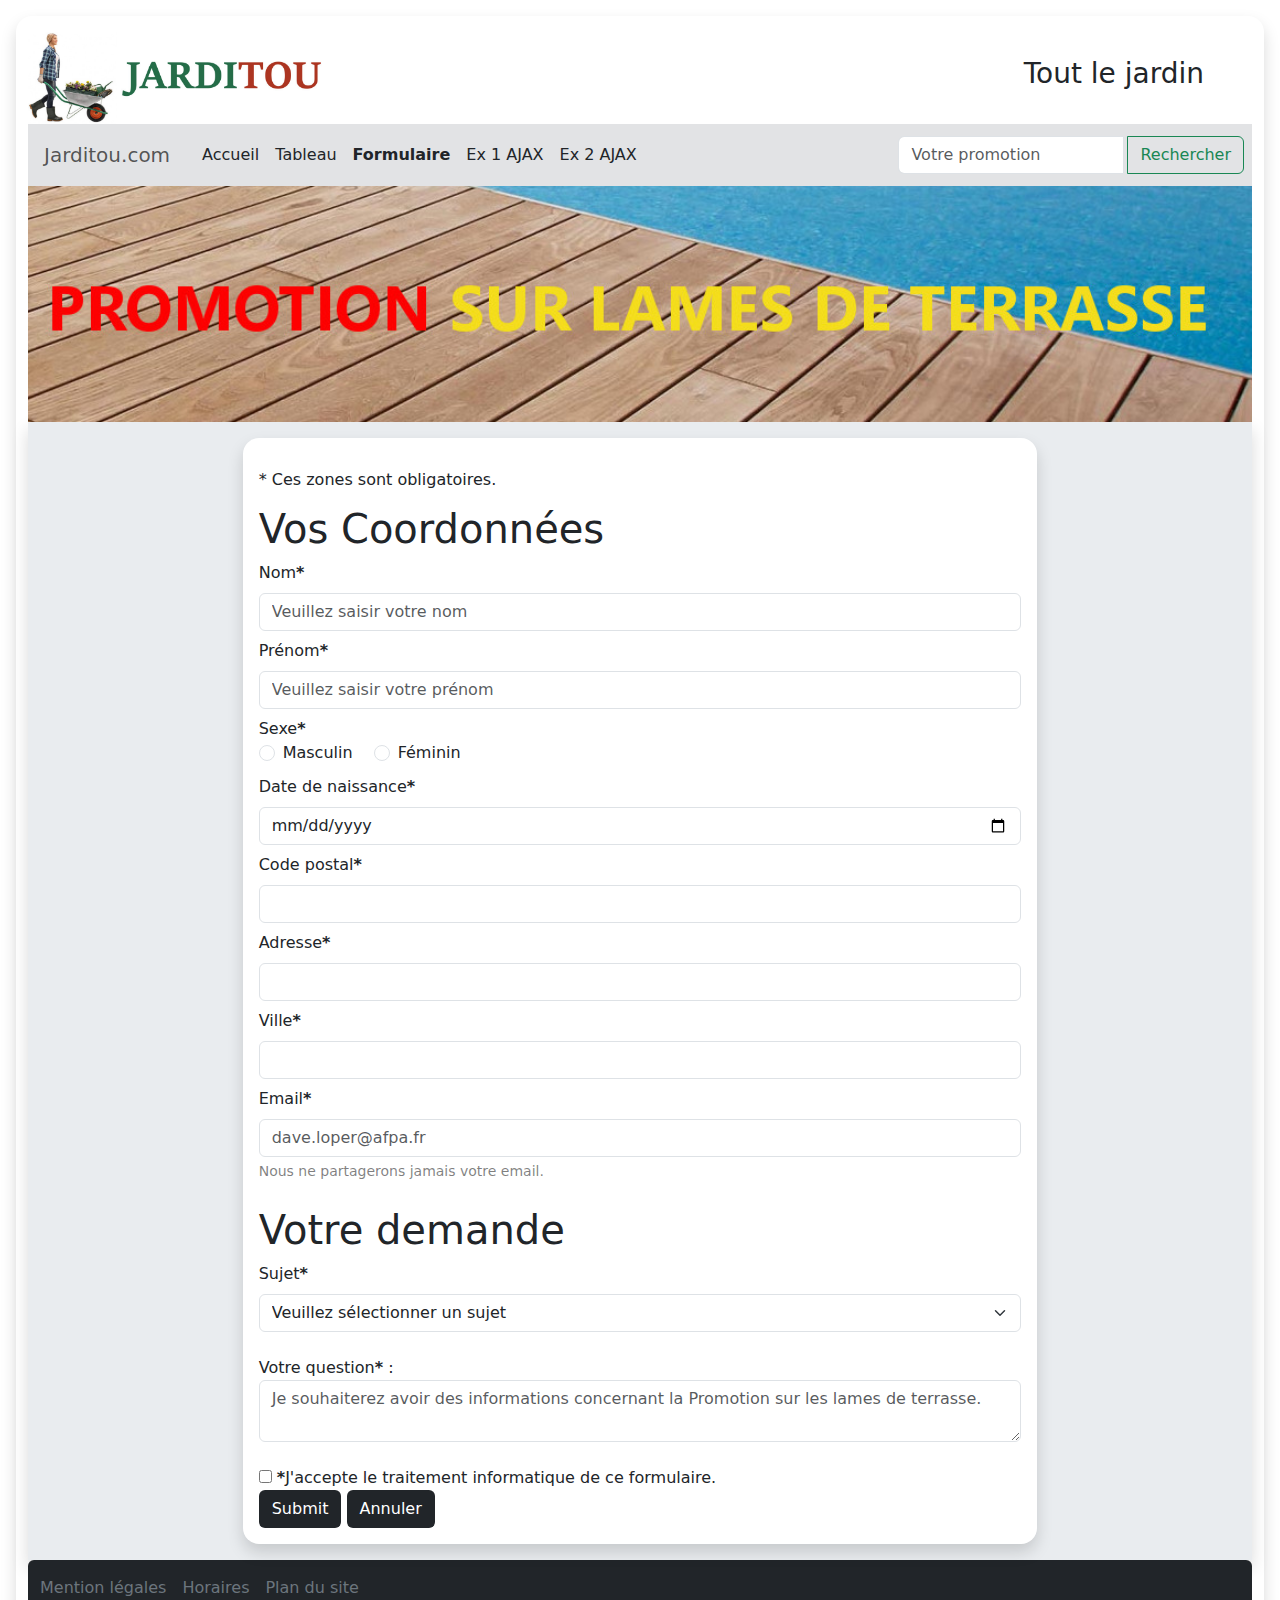
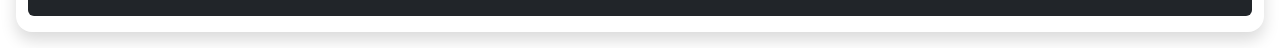
==== commit 3eb2ddf3: "ok" ====
--- a/contact.html
+++ b/contact.html
@@ -42,6 +42,12 @@
               </li>
               <li class="nav-item">
                 <a href="contact.html" class="nav-link text-dark fw-semibold">Formulaire</a>
+              </li>
+              <li class="nav-item">
+                <a href="exemple.html" class="nav-link text-dark ">Ex 1 AJAX</a>
+              </li>
+              <li class="nav-item">
+                <a href="exercice2.html" class="nav-link text-dark ">Ex 2 AJAX</a>
               </li>
             </ul>
           </div>
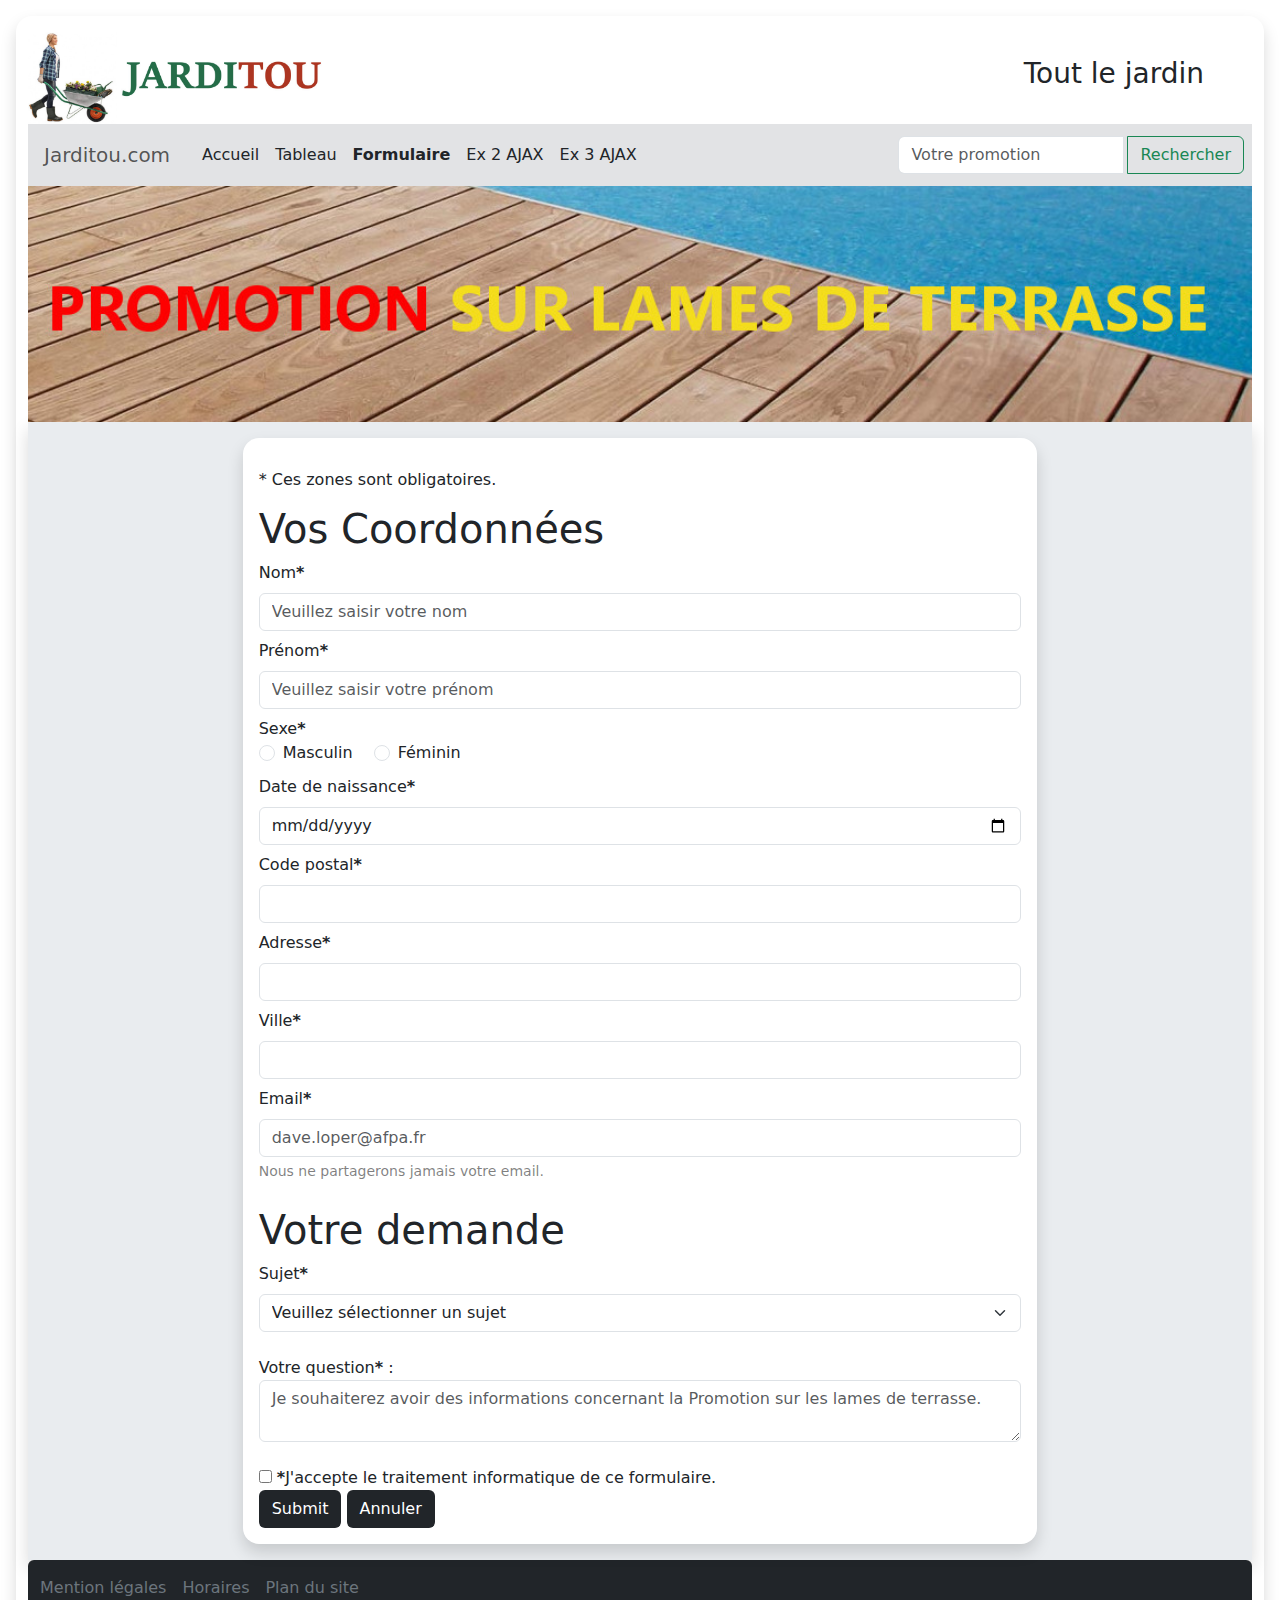
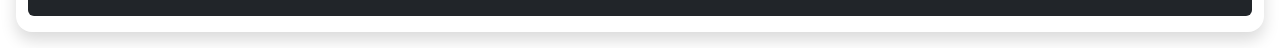
==== commit 6328cc6d: "Film" ====
--- a/contact.html
+++ b/contact.html
@@ -44,10 +44,10 @@
                 <a href="contact.html" class="nav-link text-dark fw-semibold">Formulaire</a>
               </li>
               <li class="nav-item">
-                <a href="exemple.html" class="nav-link text-dark ">Ex 1 AJAX</a>
-              </li>
-              <li class="nav-item">
                 <a href="exercice2.html" class="nav-link text-dark ">Ex 2 AJAX</a>
+              </li>
+              <li class="nav-item">
+                <a href="exercice3.html" class="nav-link text-dark">Ex 3 AJAX</a>
               </li>
             </ul>
           </div>
